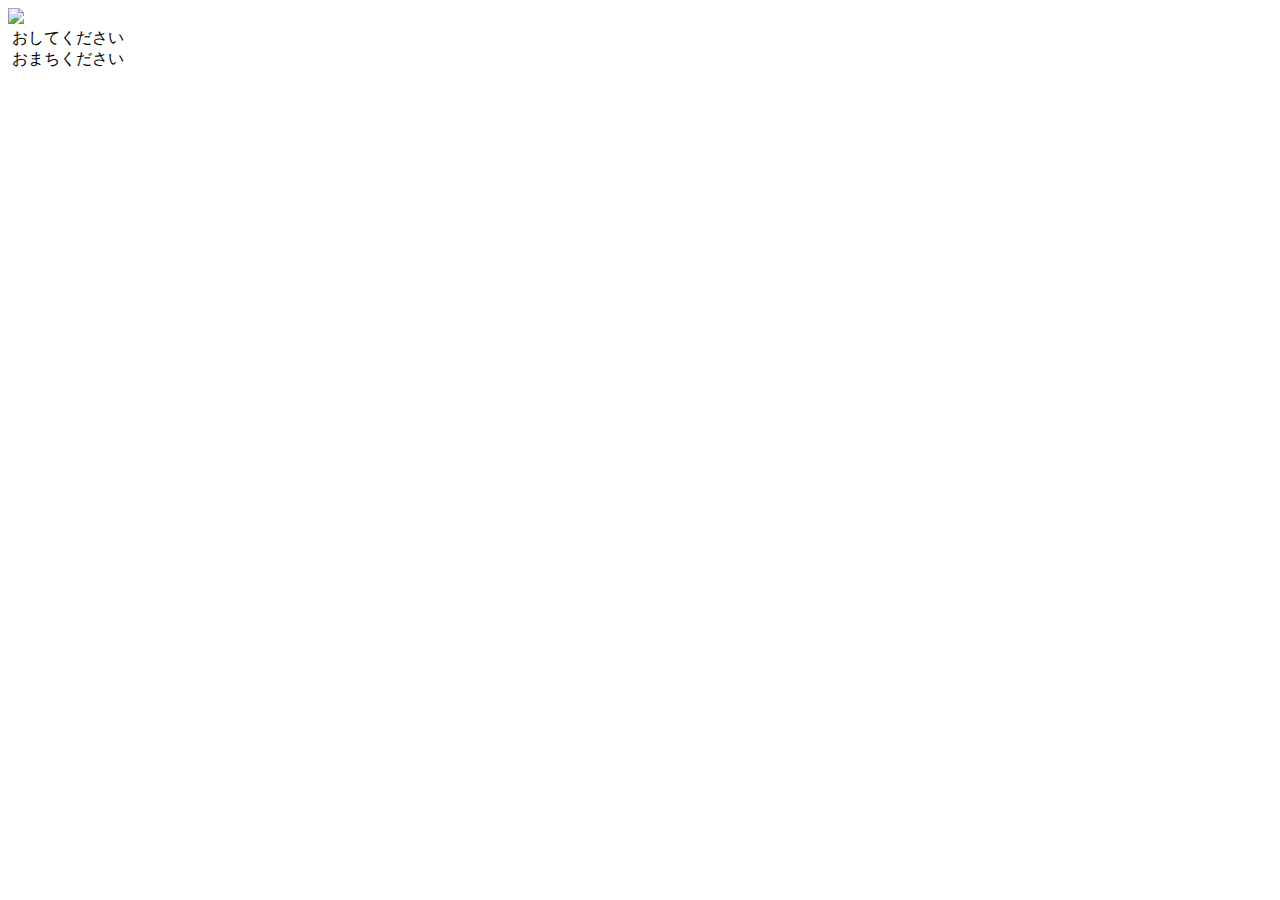
==== index.html @ f994ec6a "control" ====
<!DOCTYPE html>
<html>
  <head>
    <base target="_top">
    <link rel="stylesheet" href="./css.css">
<script>
</script>
  </head>
  <body>
    <form name="form_1" method="post" action="./main.html">
 <a href="" onmousedown="pushButton();" onmouseup="changeToOmachi();">
  <img id ="buttonImg"  src="./img/button_off.png"></a>
<div id = "oshite">&nbsp;おしてください</div>
<div id = "omachi">&nbsp;おまちください</div>
    </form>


<script>
let timer1;
const mesOshite = document.getElementById("oshite");
const mesOmachi = document.getElementById("omachi");

function changeToOshite(){
    alert("hoge");
}
function changeToOmachi(){
    mesOshite.style.color="black";
    mesOmachi.style.color="red";
    timer1 = setTimeout(syori1,2000);
}
function pushButton(){
    const btn = document.getElementById("buttonImg");
    btn.src="./img/button_pushed.png";
}

function syori1(){
	mesOshite.style.color="blue";
  mesOmachi.style.color="yellow";
}
</script>
  </body>
</html>
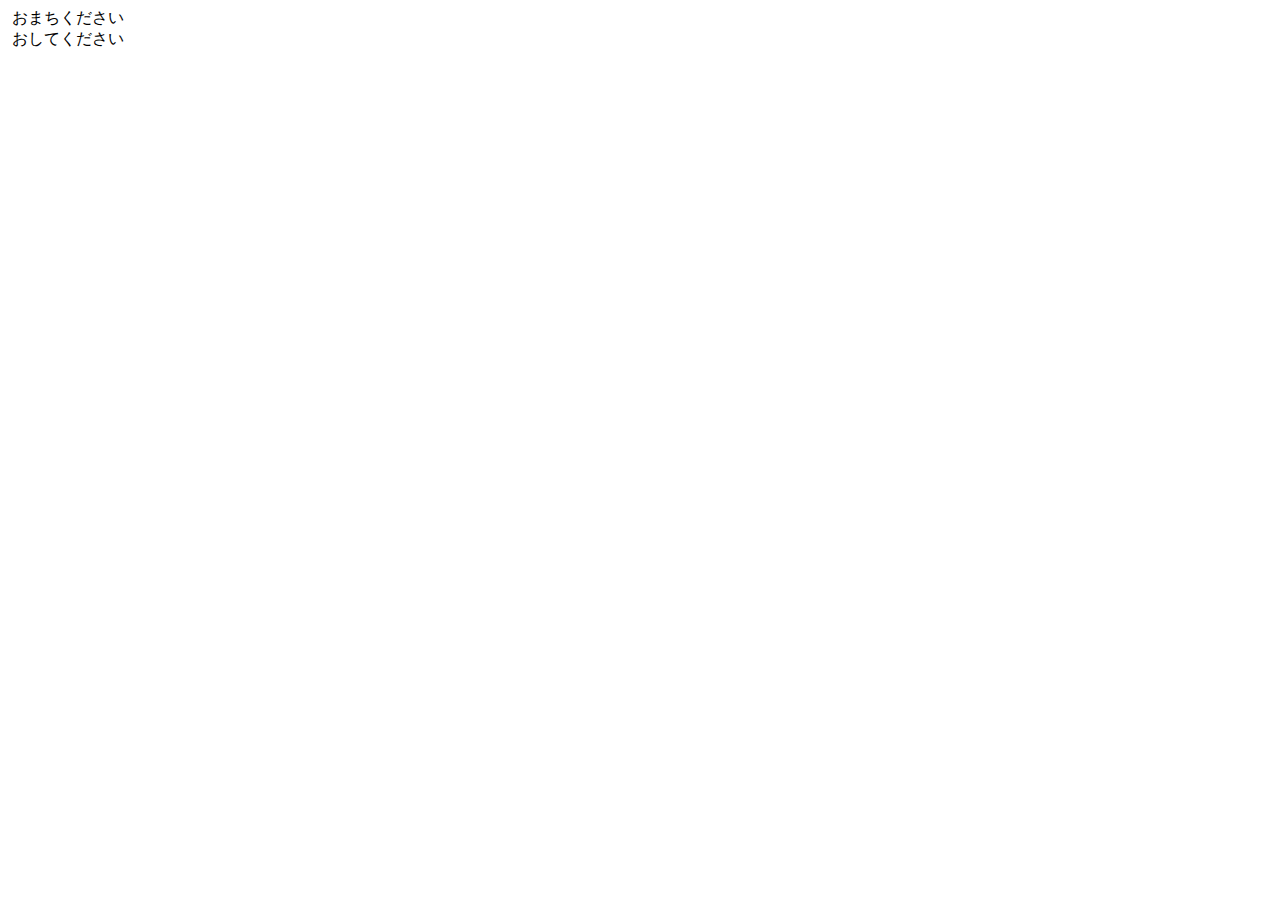
==== commit 479d5b8f: "mySubmit追加" ====
--- a/index.html
+++ b/index.html
@@ -2,41 +2,77 @@
 <html>
   <head>
     <base target="_top">
-    <link rel="stylesheet" href="./css.css">
-<script>
-</script>
+    <?!= HtmlService.createHtmlOutputFromFile('css').getContent(); ?>
   </head>
   <body>
-    <form name="form_1" method="post" action="./main.html">
- <a href="" onmousedown="pushButton();" onmouseup="changeToOmachi();">
-  <img id ="buttonImg"  src="./img/button_off.png"></a>
-<div id = "oshite">&nbsp;おしてください</div>
-<div id = "omachi">&nbsp;おまちください</div>
+  <!--
+    
+    <table style="background-image: url();">
+    <tr>    <td id="mes">おしてください</td> </tr>
+    <tr align="center"> <td>
+    <input type="submit" value="START!!"> </td>
+    </tr></table>
     </form>
+    
+    <form name="form_1" method="post" action="https://script.google.com/macros/s/AKfycbwVAwcPTzEhaN56rs13u7mFlgUq2vTAtMqUf2DCv7o/dev">
+    <a href="#" onmousedown="pushButton();" onmouseup="changeToOmachi();">
+    <imput type="image" id ="buttonImg"  src="https://meganeika.github.io/remoted-signal-s/img/button_off.png">    </form>-->
+<!--
+<a href="https://script.google.com/macros/s/AKfycbwVAwcPTzEhaN56rs13u7mFlgUq2vTAtMqUf2DCv7o/dev?con=2">
+-->
+<form name="form1" method="post" action="https://script.google.com/macros/s/AKfycbwVAwcPTzEhaN56rs13u7mFlgUq2vTAtMqUf2DCv7o/dev">
+    <imput type="image" id ="buttonImg"  src="./img/button_off.png" onclick="changeToOmachi();">
+    <div id = "omachi">&nbsp;おまちください</div>
+    <div id = "oshite">&nbsp;おしてください</div>
+	<imput type="hidden" name="sec" value="10">
+</form>
+    
+    <script>
+    let timer1;
+    const mesOshite = document.getElementById("oshite");
+    const mesOmachi = document.getElementById("omachi");
+    const btn = document.getElementById("buttonImg");
+const _BUTTON_PUSHED_ = "https://meganeika.github.io/remoted-signal-s/img/button_pushed.png";
+const _BUTTON_OFF_ = "https://meganeika.github.io/remoted-signal-s/img/button_off.png";
+count _POST_URL_ = "https://script.google.com/macros/s/AKfycbwVAwcPTzEhaN56rs13u7mFlgUq2vTAtMqUf2DCv7o/dev";
 
-
-<script>
-let timer1;
-const mesOshite = document.getElementById("oshite");
-const mesOmachi = document.getElementById("omachi");
+window.onload=function(){
+   changeToOshite();
+}
 
 function changeToOshite(){
-    alert("hoge");
+  mesOshite.style.color="red";
+  mesOmachi.style.color="black";
 }
 function changeToOmachi(){
-    mesOshite.style.color="black";
-    mesOmachi.style.color="red";
-    timer1 = setTimeout(syori1,2000);
+  pushButton();
+  mesOshite.style.color="black";
+  mesOmachi.style.color="red";
+  window.setTimeout(function(){
+      console.log("setTimeoutどうかな");
+      changeToOshite();
+      pullButton();
+	  mySubmit();
+  },3000)
+  
 }
 function pushButton(){
-    const btn = document.getElementById("buttonImg");
-    btn.src="./img/button_pushed.png";
+   btn.src=_BUTTON_PUSHED_;
 }
-
-function syori1(){
-	mesOshite.style.color="blue";
-  mesOmachi.style.color="yellow";
+function pullButton(){
+   btn.src=_BUTTON_OFF_;
 }
+ function mySubmit()
+ {
+   // サブミットするフォームを取得
+   var f = document.forms["form1"];
+   f.method = "POST"; // method(GET or POST)を設定する
+   f.action = _POST_URL_; // action(遷移先URL)を設定する
+   f.submit(); // submit する
+   return true;
+ }
 </script>
   </body>
 </html>
+
+
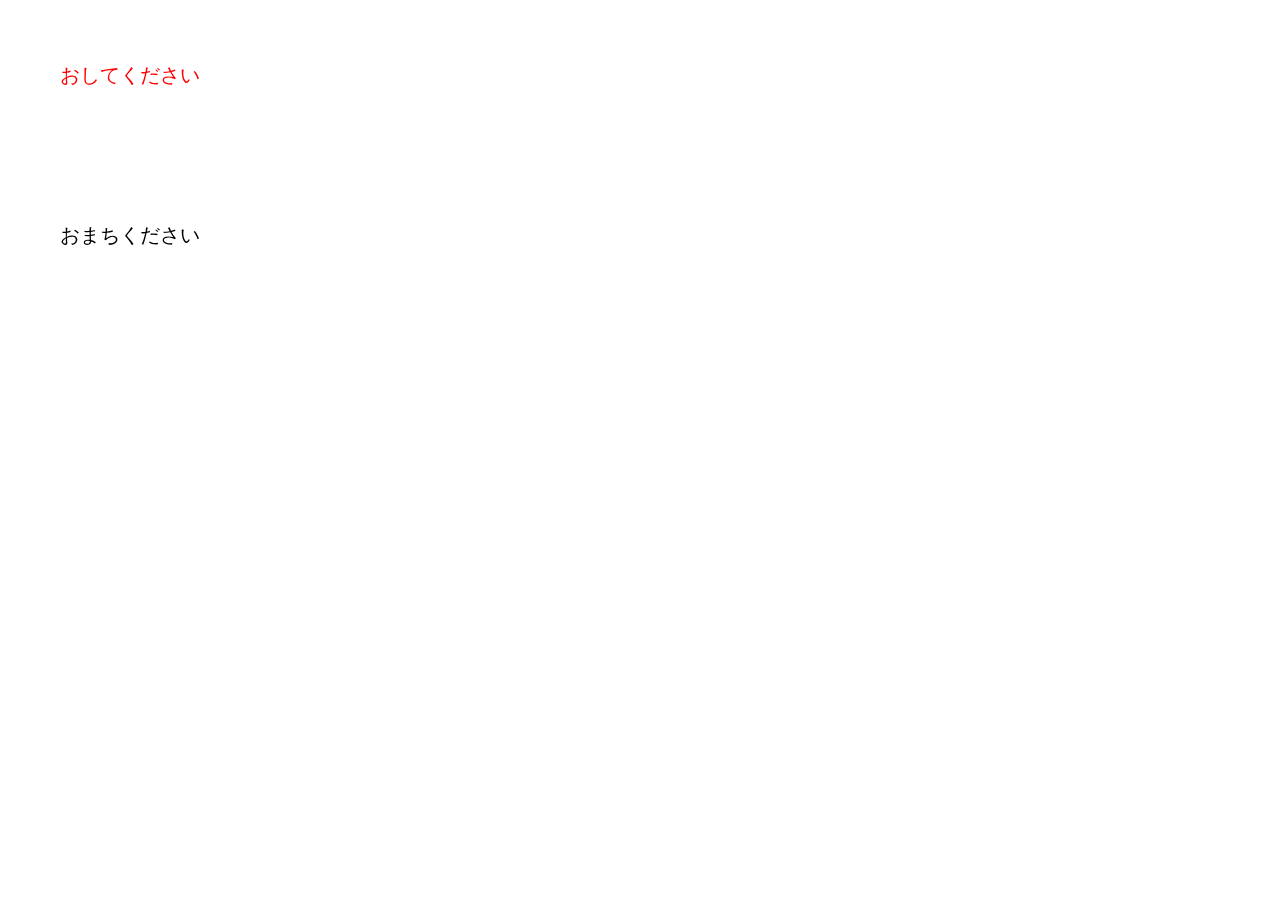
==== commit 980f0f20: "Update index.html" ====
--- a/index.html
+++ b/index.html
@@ -2,7 +2,7 @@
 <html>
   <head>
     <base target="_top">
-    <?!= HtmlService.createHtmlOutputFromFile('css').getContent(); ?>
+        <link rel="stylesheet" href="./css.css">
   </head>
   <body>
   <!--
--- a/css.css
+++ b/css.css
@@ -0,0 +1,55 @@
+/*
+	Comment
+*/
+
+table,tr,td {
+    text-align:center;
+    vertical-align: bottom;
+}
+
+table.out{
+ background-color: #3e3a37; border-width: 12px;
+ border-style: outset; border-color: #999999;
+}
+
+td.out{
+ width: 374px;
+ height: 374px;
+ background-color: #3e3a37; border-width: 12px;
+ border-style: ridge;  border-color: #999999;
+}
+
+td.in{
+ width: 324px;
+ height: 374px;
+}
+
+.redBar {
+	color: Red;
+}
+
+.greenBar {
+	color: #00ffe9;
+}
+
+#buttonImg{
+	position:fixed;
+	top:0px;
+	left:0px;
+}
+
+#oshite{
+	font-size: 20px;
+	color : red;
+	position:fixed;
+	top:62px;
+	left:55px;
+}
+
+#omachi{
+	font-size: 20px;
+	color : black;
+	position: fixed;
+	top:222px;
+	left:55px;
+}
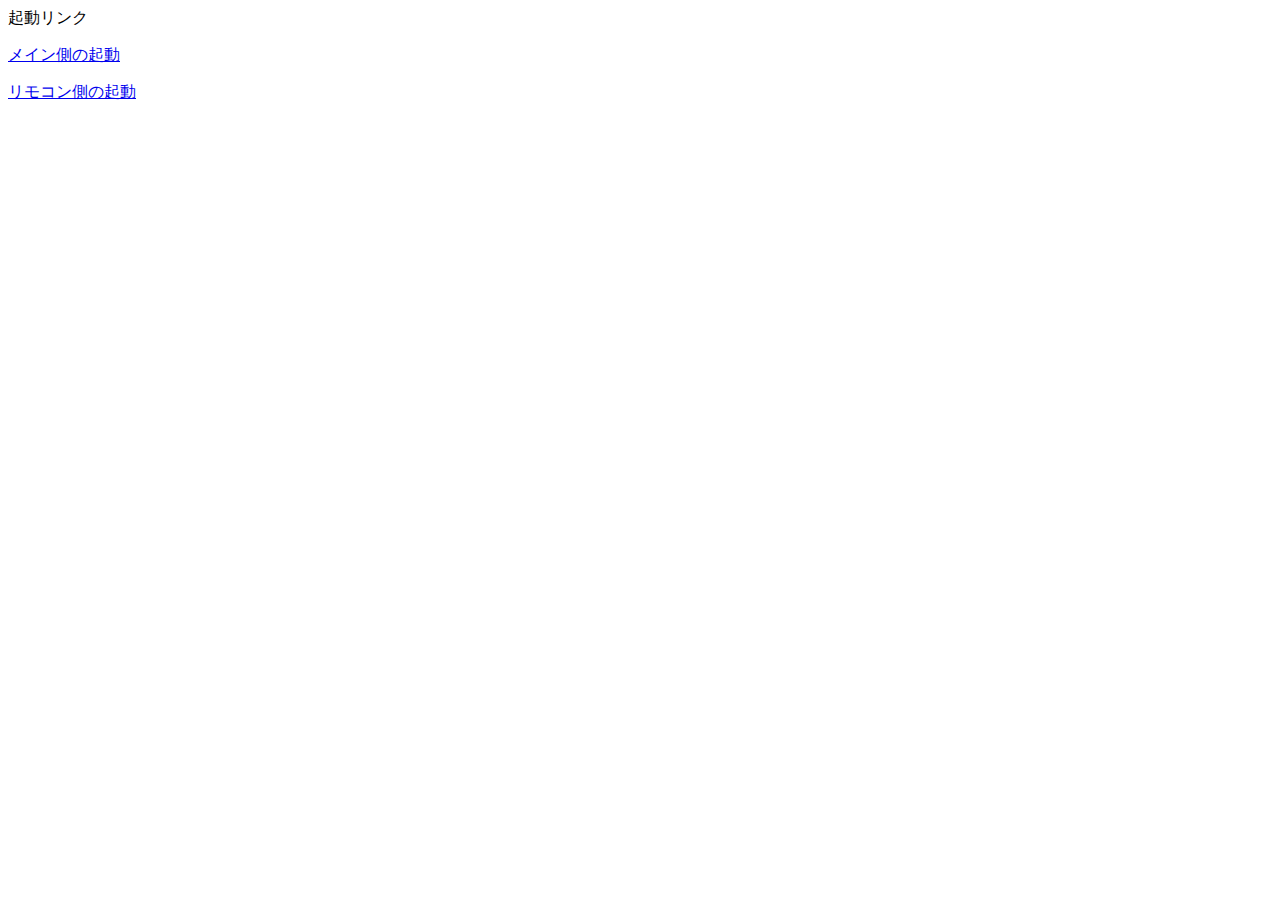
==== commit 3c219c07: "Create index.html" ====
--- a/index.html
+++ b/index.html
@@ -1,78 +1,14 @@
 <!DOCTYPE html>
 <html>
   <head>
-    <base target="_top">
-        <link rel="stylesheet" href="./css.css">
+  <title>SignalTest|信号へのリンク集</title>
   </head>
   <body>
-  <!--
-    
-    <table style="background-image: url();">
-    <tr>    <td id="mes">おしてください</td> </tr>
-    <tr align="center"> <td>
-    <input type="submit" value="START!!"> </td>
-    </tr></table>
-    </form>
-    
-    <form name="form_1" method="post" action="https://script.google.com/macros/s/AKfycbwVAwcPTzEhaN56rs13u7mFlgUq2vTAtMqUf2DCv7o/dev">
-    <a href="#" onmousedown="pushButton();" onmouseup="changeToOmachi();">
-    <imput type="image" id ="buttonImg"  src="https://meganeika.github.io/remoted-signal-s/img/button_off.png">    </form>-->
-<!--
-<a href="https://script.google.com/macros/s/AKfycbwVAwcPTzEhaN56rs13u7mFlgUq2vTAtMqUf2DCv7o/dev?con=2">
--->
-<form name="form1" method="post" action="https://script.google.com/macros/s/AKfycbwVAwcPTzEhaN56rs13u7mFlgUq2vTAtMqUf2DCv7o/dev">
-    <imput type="image" id ="buttonImg"  src="./img/button_off.png" onclick="changeToOmachi();">
-    <div id = "omachi">&nbsp;おまちください</div>
-    <div id = "oshite">&nbsp;おしてください</div>
-	<imput type="hidden" name="sec" value="10">
-</form>
-    
-    <script>
-    let timer1;
-    const mesOshite = document.getElementById("oshite");
-    const mesOmachi = document.getElementById("omachi");
-    const btn = document.getElementById("buttonImg");
-const _BUTTON_PUSHED_ = "https://meganeika.github.io/remoted-signal-s/img/button_pushed.png";
-const _BUTTON_OFF_ = "https://meganeika.github.io/remoted-signal-s/img/button_off.png";
-count _POST_URL_ = "https://script.google.com/macros/s/AKfycbwVAwcPTzEhaN56rs13u7mFlgUq2vTAtMqUf2DCv7o/dev";
-
-window.onload=function(){
-   changeToOshite();
-}
-
-function changeToOshite(){
-  mesOshite.style.color="red";
-  mesOmachi.style.color="black";
-}
-function changeToOmachi(){
-  pushButton();
-  mesOshite.style.color="black";
-  mesOmachi.style.color="red";
-  window.setTimeout(function(){
-      console.log("setTimeoutどうかな");
-      changeToOshite();
-      pullButton();
-	  mySubmit();
-  },3000)
-  
-}
-function pushButton(){
-   btn.src=_BUTTON_PUSHED_;
-}
-function pullButton(){
-   btn.src=_BUTTON_OFF_;
-}
- function mySubmit()
- {
-   // サブミットするフォームを取得
-   var f = document.forms["form1"];
-   f.method = "POST"; // method(GET or POST)を設定する
-   f.action = _POST_URL_; // action(遷移先URL)を設定する
-   f.submit(); // submit する
-   return true;
- }
-</script>
-  </body>
+  起動リンク
+<p>
+<a href="https://script.google.com/macros/s/AKfycbwVAwcPTzEhaN56rs13u7mFlgUq2vTAtMqUf2DCv7o/exec" target="_blank">メイン側の起動</a>
+</p><p>
+<a href="https://script.google.com/macros/s/AKfycbwVAwcPTzEhaN56rs13u7mFlgUq2vTAtMqUf2DCv7o/exec?con=1" target="_blank">リモコン側の起動</a>
+</p>
+</body>
 </html>
-
-
